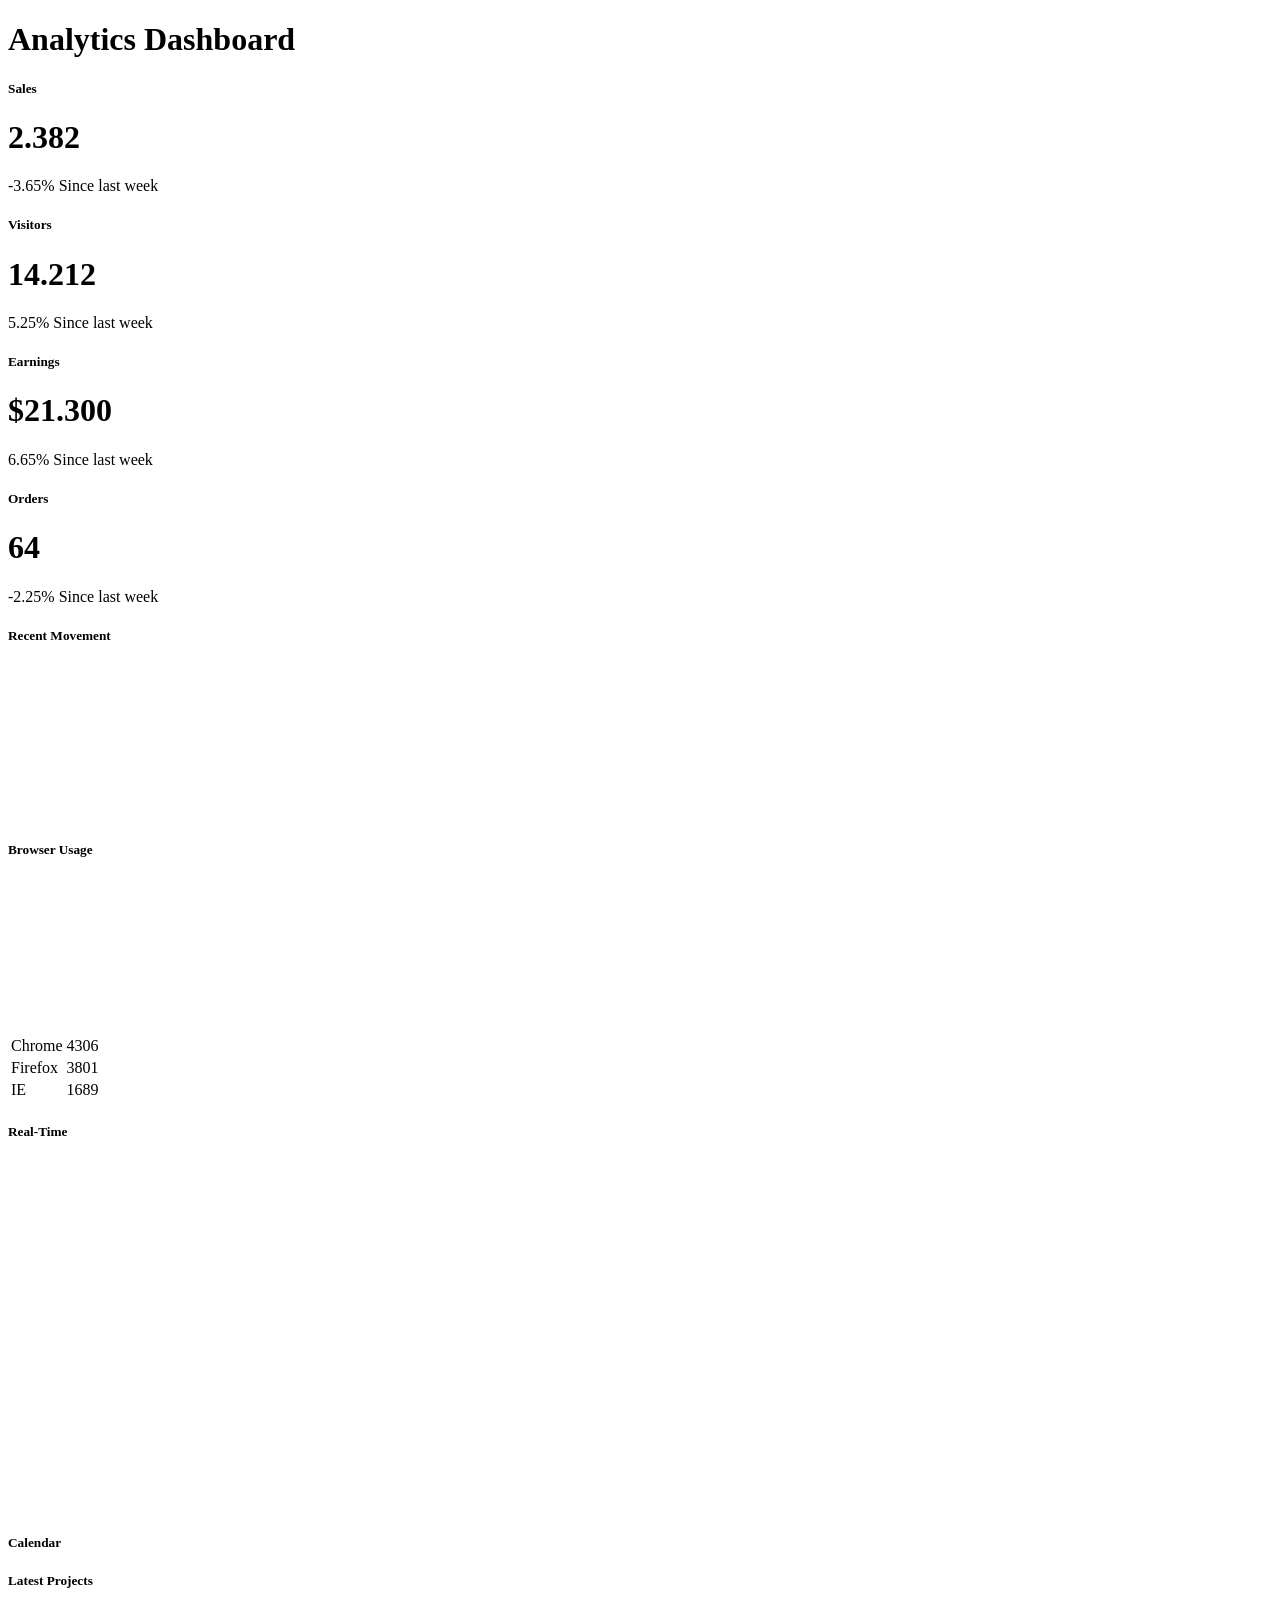
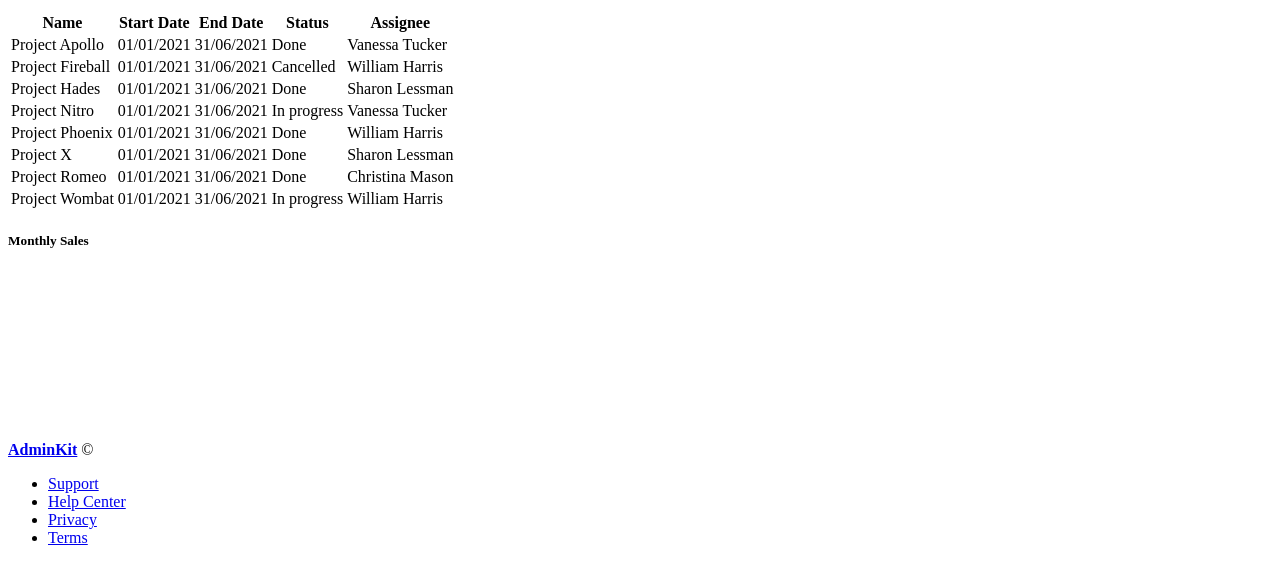
==== src/main/resources/templates/dashboard.html @ 51a3e51b "Initial commit" ====
<!DOCTYPE html>
<html lang="en" xmlns="http://www.w3.org/1999/xhtml" xmlns:th="http://www.thymeleaf.org"
      xmlns:sec="http://www.thymeleaf.org/extras/spring-security">
<head>
    <meta charset="utf-8">
    <meta http-equiv="X-UA-Compatible" content="IE=edge">
    <meta name="viewport" content="width=device-width, initial-scale=1, shrink-to-fit=no">
    <meta name="author" content="Tony">

    <link rel="preconnect" href="https://fonts.gstatic.com">
    <link rel="shortcut icon" href="/static/img/icons/icon-48x48.png"/>
    <link rel="shortcut icon" th:href="@{/img/icons/icon-48x48.png}">
    <link rel="canonical" href="https://demo-basic.adminkit.io/"/>

    <title>Dashboard</title>

    <link href="/static/css/app.css" rel="stylesheet">
    <link th:href="@{/css/app.css}" rel="stylesheet">
    <link href="https://fonts.googleapis.com/css2?family=Inter:wght@300;400;600&display=swap" rel="stylesheet">
</head>
<body>
<div class="wrapper">
    <nav id="sidebar" class="sidebar js-sidebar">
        <div th:insert="~{fragments/simplebar-content :: sidebar-content}"></div>
    </nav>
    <div class="main">
        <nav th:insert="~{fragments/nav-bar :: nav-bar}"></nav>

        <main class="content">
            <div class="container-fluid p-0">

                <h1 class="h3 mb-3"><strong>Analytics</strong> Dashboard</h1>

                <div class="row">
                    <div class="col-xl-6 col-xxl-5 d-flex">
                        <div class="w-100">
                            <div class="row">
                                <div class="col-sm-6">
                                    <div class="card">
                                        <div class="card-body">
                                            <div class="row">
                                                <div class="col mt-0">
                                                    <h5 class="card-title">Sales</h5>
                                                </div>

                                                <div class="col-auto">
                                                    <div class="stat text-primary">
                                                        <i class="align-middle" data-feather="truck"></i>
                                                    </div>
                                                </div>
                                            </div>
                                            <h1 class="mt-1 mb-3">2.382</h1>
                                            <div class="mb-0">
                                                <span class="text-danger"> <i class="mdi mdi-arrow-bottom-right"></i> -3.65% </span>
                                                <span class="text-muted">Since last week</span>
                                            </div>
                                        </div>
                                    </div>
                                    <div class="card">
                                        <div class="card-body">
                                            <div class="row">
                                                <div class="col mt-0">
                                                    <h5 class="card-title">Visitors</h5>
                                                </div>

                                                <div class="col-auto">
                                                    <div class="stat text-primary">
                                                        <i class="align-middle" data-feather="users"></i>
                                                    </div>
                                                </div>
                                            </div>
                                            <h1 class="mt-1 mb-3">14.212</h1>
                                            <div class="mb-0">
                                                <span class="text-success"> <i class="mdi mdi-arrow-bottom-right"></i> 5.25% </span>
                                                <span class="text-muted">Since last week</span>
                                            </div>
                                        </div>
                                    </div>
                                </div>
                                <div class="col-sm-6">
                                    <div class="card">
                                        <div class="card-body">
                                            <div class="row">
                                                <div class="col mt-0">
                                                    <h5 class="card-title">Earnings</h5>
                                                </div>

                                                <div class="col-auto">
                                                    <div class="stat text-primary">
                                                        <i class="align-middle" data-feather="dollar-sign"></i>
                                                    </div>
                                                </div>
                                            </div>
                                            <h1 class="mt-1 mb-3">$21.300</h1>
                                            <div class="mb-0">
                                                <span class="text-success"> <i class="mdi mdi-arrow-bottom-right"></i> 6.65% </span>
                                                <span class="text-muted">Since last week</span>
                                            </div>
                                        </div>
                                    </div>
                                    <div class="card">
                                        <div class="card-body">
                                            <div class="row">
                                                <div class="col mt-0">
                                                    <h5 class="card-title">Orders</h5>
                                                </div>

                                                <div class="col-auto">
                                                    <div class="stat text-primary">
                                                        <i class="align-middle" data-feather="shopping-cart"></i>
                                                    </div>
                                                </div>
                                            </div>
                                            <h1 class="mt-1 mb-3">64</h1>
                                            <div class="mb-0">
                                                <span class="text-danger"> <i class="mdi mdi-arrow-bottom-right"></i> -2.25% </span>
                                                <span class="text-muted">Since last week</span>
                                            </div>
                                        </div>
                                    </div>
                                </div>
                            </div>
                        </div>
                    </div>

                    <div class="col-xl-6 col-xxl-7">
                        <div class="card flex-fill w-100">
                            <div class="card-header">

                                <h5 class="card-title mb-0">Recent Movement</h5>
                            </div>
                            <div class="card-body py-3">
                                <div class="chart chart-sm">
                                    <canvas id="chartjs-dashboard-line"></canvas>
                                </div>
                            </div>
                        </div>
                    </div>
                </div>

                <div class="row">
                    <div class="col-12 col-md-6 col-xxl-3 d-flex order-2 order-xxl-3">
                        <div class="card flex-fill w-100">
                            <div class="card-header">

                                <h5 class="card-title mb-0">Browser Usage</h5>
                            </div>
                            <div class="card-body d-flex">
                                <div class="align-self-center w-100">
                                    <div class="py-3">
                                        <div class="chart chart-xs">
                                            <canvas id="chartjs-dashboard-pie"></canvas>
                                        </div>
                                    </div>

                                    <table class="table mb-0">
                                        <tbody>
                                        <tr>
                                            <td>Chrome</td>
                                            <td class="text-end">4306</td>
                                        </tr>
                                        <tr>
                                            <td>Firefox</td>
                                            <td class="text-end">3801</td>
                                        </tr>
                                        <tr>
                                            <td>IE</td>
                                            <td class="text-end">1689</td>
                                        </tr>
                                        </tbody>
                                    </table>
                                </div>
                            </div>
                        </div>
                    </div>
                    <div class="col-12 col-md-12 col-xxl-6 d-flex order-3 order-xxl-2">
                        <div class="card flex-fill w-100">
                            <div class="card-header">

                                <h5 class="card-title mb-0">Real-Time</h5>
                            </div>
                            <div class="card-body px-4">
                                <div id="world_map" style="height:350px;"></div>
                            </div>
                        </div>
                    </div>
                    <div class="col-12 col-md-6 col-xxl-3 d-flex order-1 order-xxl-1">
                        <div class="card flex-fill">
                            <div class="card-header">

                                <h5 class="card-title mb-0">Calendar</h5>
                            </div>
                            <div class="card-body d-flex">
                                <div class="align-self-center w-100">
                                    <div class="chart">
                                        <div id="datetimepicker-dashboard"></div>
                                    </div>
                                </div>
                            </div>
                        </div>
                    </div>
                </div>

                <div class="row">
                    <div class="col-12 col-lg-8 col-xxl-9 d-flex">
                        <div class="card flex-fill">
                            <div class="card-header">

                                <h5 class="card-title mb-0">Latest Projects</h5>
                            </div>
                            <table class="table table-hover my-0">
                                <thead>
                                <tr>
                                    <th>Name</th>
                                    <th class="d-none d-xl-table-cell">Start Date</th>
                                    <th class="d-none d-xl-table-cell">End Date</th>
                                    <th>Status</th>
                                    <th class="d-none d-md-table-cell">Assignee</th>
                                </tr>
                                </thead>
                                <tbody>
                                <tr>
                                    <td>Project Apollo</td>
                                    <td class="d-none d-xl-table-cell">01/01/2021</td>
                                    <td class="d-none d-xl-table-cell">31/06/2021</td>
                                    <td><span class="badge bg-success">Done</span></td>
                                    <td class="d-none d-md-table-cell">Vanessa Tucker</td>
                                </tr>
                                <tr>
                                    <td>Project Fireball</td>
                                    <td class="d-none d-xl-table-cell">01/01/2021</td>
                                    <td class="d-none d-xl-table-cell">31/06/2021</td>
                                    <td><span class="badge bg-danger">Cancelled</span></td>
                                    <td class="d-none d-md-table-cell">William Harris</td>
                                </tr>
                                <tr>
                                    <td>Project Hades</td>
                                    <td class="d-none d-xl-table-cell">01/01/2021</td>
                                    <td class="d-none d-xl-table-cell">31/06/2021</td>
                                    <td><span class="badge bg-success">Done</span></td>
                                    <td class="d-none d-md-table-cell">Sharon Lessman</td>
                                </tr>
                                <tr>
                                    <td>Project Nitro</td>
                                    <td class="d-none d-xl-table-cell">01/01/2021</td>
                                    <td class="d-none d-xl-table-cell">31/06/2021</td>
                                    <td><span class="badge bg-warning">In progress</span></td>
                                    <td class="d-none d-md-table-cell">Vanessa Tucker</td>
                                </tr>
                                <tr>
                                    <td>Project Phoenix</td>
                                    <td class="d-none d-xl-table-cell">01/01/2021</td>
                                    <td class="d-none d-xl-table-cell">31/06/2021</td>
                                    <td><span class="badge bg-success">Done</span></td>
                                    <td class="d-none d-md-table-cell">William Harris</td>
                                </tr>
                                <tr>
                                    <td>Project X</td>
                                    <td class="d-none d-xl-table-cell">01/01/2021</td>
                                    <td class="d-none d-xl-table-cell">31/06/2021</td>
                                    <td><span class="badge bg-success">Done</span></td>
                                    <td class="d-none d-md-table-cell">Sharon Lessman</td>
                                </tr>
                                <tr>
                                    <td>Project Romeo</td>
                                    <td class="d-none d-xl-table-cell">01/01/2021</td>
                                    <td class="d-none d-xl-table-cell">31/06/2021</td>
                                    <td><span class="badge bg-success">Done</span></td>
                                    <td class="d-none d-md-table-cell">Christina Mason</td>
                                </tr>
                                <tr>
                                    <td>Project Wombat</td>
                                    <td class="d-none d-xl-table-cell">01/01/2021</td>
                                    <td class="d-none d-xl-table-cell">31/06/2021</td>
                                    <td><span class="badge bg-warning">In progress</span></td>
                                    <td class="d-none d-md-table-cell">William Harris</td>
                                </tr>
                                </tbody>
                            </table>
                        </div>
                    </div>
                    <div class="col-12 col-lg-4 col-xxl-3 d-flex">
                        <div class="card flex-fill w-100">
                            <div class="card-header">

                                <h5 class="card-title mb-0">Monthly Sales</h5>
                            </div>
                            <div class="card-body d-flex w-100">
                                <div class="align-self-center chart chart-lg">
                                    <canvas id="chartjs-dashboard-bar"></canvas>
                                </div>
                            </div>
                        </div>
                    </div>
                </div>

            </div>
        </main>

        <footer class="footer">
            <div class="container-fluid">
                <div class="row text-muted">
                    <div class="col-6 text-start">
                        <p class="mb-0">
                            <a class="text-muted" href="https://adminkit.io/" target="_blank"><strong>AdminKit</strong></a>
                            &copy;
                        </p>
                    </div>
                    <div class="col-6 text-end">
                        <ul class="list-inline">
                            <li class="list-inline-item">
                                <a class="text-muted" href="https://adminkit.io/" target="_blank">Support</a>
                            </li>
                            <li class="list-inline-item">
                                <a class="text-muted" href="https://adminkit.io/" target="_blank">Help Center</a>
                            </li>
                            <li class="list-inline-item">
                                <a class="text-muted" href="https://adminkit.io/" target="_blank">Privacy</a>
                            </li>
                            <li class="list-inline-item">
                                <a class="text-muted" href="https://adminkit.io/" target="_blank">Terms</a>
                            </li>
                        </ul>
                    </div>
                </div>
            </div>
        </footer>
    </div>
</div>

<script src="/static/js/app.js"></script>
<script th:src="@{/js/app.js}"></script>

<script>
    document.addEventListener("DOMContentLoaded", function () {
        var ctx = document.getElementById("chartjs-dashboard-line").getContext("2d");
        var gradient = ctx.createLinearGradient(0, 0, 0, 225);
        gradient.addColorStop(0, "rgba(215, 227, 244, 1)");
        gradient.addColorStop(1, "rgba(215, 227, 244, 0)");
        // Line chart
        new Chart(document.getElementById("chartjs-dashboard-line"), {
            type: "line",
            data: {
                labels: ["Jan", "Feb", "Mar", "Apr", "May", "Jun", "Jul", "Aug", "Sep", "Oct", "Nov", "Dec"],
                datasets: [{
                    label: "Sales ($)",
                    fill: true,
                    backgroundColor: gradient,
                    borderColor: window.theme.primary,
                    data: [
                        2115,
                        1562,
                        1584,
                        1892,
                        1587,
                        1923,
                        2566,
                        2448,
                        2805,
                        3438,
                        2917,
                        3327
                    ]
                }]
            },
            options: {
                maintainAspectRatio: false,
                legend: {
                    display: false
                },
                tooltips: {
                    intersect: false
                },
                hover: {
                    intersect: true
                },
                plugins: {
                    filler: {
                        propagate: false
                    }
                },
                scales: {
                    xAxes: [{
                        reverse: true,
                        gridLines: {
                            color: "rgba(0,0,0,0.0)"
                        }
                    }],
                    yAxes: [{
                        ticks: {
                            stepSize: 1000
                        },
                        display: true,
                        borderDash: [3, 3],
                        gridLines: {
                            color: "rgba(0,0,0,0.0)"
                        }
                    }]
                }
            }
        });
    });
</script>
<script>
    document.addEventListener("DOMContentLoaded", function () {
        // Pie chart
        new Chart(document.getElementById("chartjs-dashboard-pie"), {
            type: "pie",
            data: {
                labels: ["Chrome", "Firefox", "IE"],
                datasets: [{
                    data: [4306, 3801, 1689],
                    backgroundColor: [
                        window.theme.primary,
                        window.theme.warning,
                        window.theme.danger
                    ],
                    borderWidth: 5
                }]
            },
            options: {
                responsive: !window.MSInputMethodContext,
                maintainAspectRatio: false,
                legend: {
                    display: false
                },
                cutoutPercentage: 75
            }
        });
    });
</script>
<script>
    document.addEventListener("DOMContentLoaded", function () {
        // Bar chart
        new Chart(document.getElementById("chartjs-dashboard-bar"), {
            type: "bar",
            data: {
                labels: ["Jan", "Feb", "Mar", "Apr", "May", "Jun", "Jul", "Aug", "Sep", "Oct", "Nov", "Dec"],
                datasets: [{
                    label: "This year",
                    backgroundColor: window.theme.primary,
                    borderColor: window.theme.primary,
                    hoverBackgroundColor: window.theme.primary,
                    hoverBorderColor: window.theme.primary,
                    data: [54, 67, 41, 55, 62, 45, 55, 73, 60, 76, 48, 79],
                    barPercentage: .75,
                    categoryPercentage: .5
                }]
            },
            options: {
                maintainAspectRatio: false,
                legend: {
                    display: false
                },
                scales: {
                    yAxes: [{
                        gridLines: {
                            display: false
                        },
                        stacked: false,
                        ticks: {
                            stepSize: 20
                        }
                    }],
                    xAxes: [{
                        stacked: false,
                        gridLines: {
                            color: "transparent"
                        }
                    }]
                }
            }
        });
    });
</script>
<script>
    document.addEventListener("DOMContentLoaded", function () {
        var markers = [{
            coords: [31.230391, 121.473701],
            name: "Shanghai"
        },
            {
                coords: [28.704060, 77.102493],
                name: "Delhi"
            },
            {
                coords: [6.524379, 3.379206],
                name: "Lagos"
            },
            {
                coords: [35.689487, 139.691711],
                name: "Tokyo"
            },
            {
                coords: [23.129110, 113.264381],
                name: "Guangzhou"
            },
            {
                coords: [40.7127837, -74.0059413],
                name: "New York"
            },
            {
                coords: [34.052235, -118.243683],
                name: "Los Angeles"
            },
            {
                coords: [41.878113, -87.629799],
                name: "Chicago"
            },
            {
                coords: [51.507351, -0.127758],
                name: "London"
            },
            {
                coords: [40.416775, -3.703790],
                name: "Madrid "
            }
        ];
        var map = new jsVectorMap({
            map: "world",
            selector: "#world_map",
            zoomButtons: true,
            markers: markers,
            markerStyle: {
                initial: {
                    r: 9,
                    strokeWidth: 7,
                    stokeOpacity: .4,
                    fill: window.theme.primary
                },
                hover: {
                    fill: window.theme.primary,
                    stroke: window.theme.primary
                }
            },
            zoomOnScroll: false
        });
        window.addEventListener("resize", () => {
            map.updateSize();
        });
    });
</script>
<script>
    document.addEventListener("DOMContentLoaded", function () {
        var date = new Date(Date.now() - 5 * 24 * 60 * 60 * 1000);
        var defaultDate = date.getUTCFullYear() + "-" + (date.getUTCMonth() + 1) + "-" + date.getUTCDate();
        document.getElementById("datetimepicker-dashboard").flatpickr({
            inline: true,
            prevArrow: "<span title=\"Previous month\">&laquo;</span>",
            nextArrow: "<span title=\"Next month\">&raquo;</span>",
            defaultDate: defaultDate
        });
    });
</script>

</body>
</html>
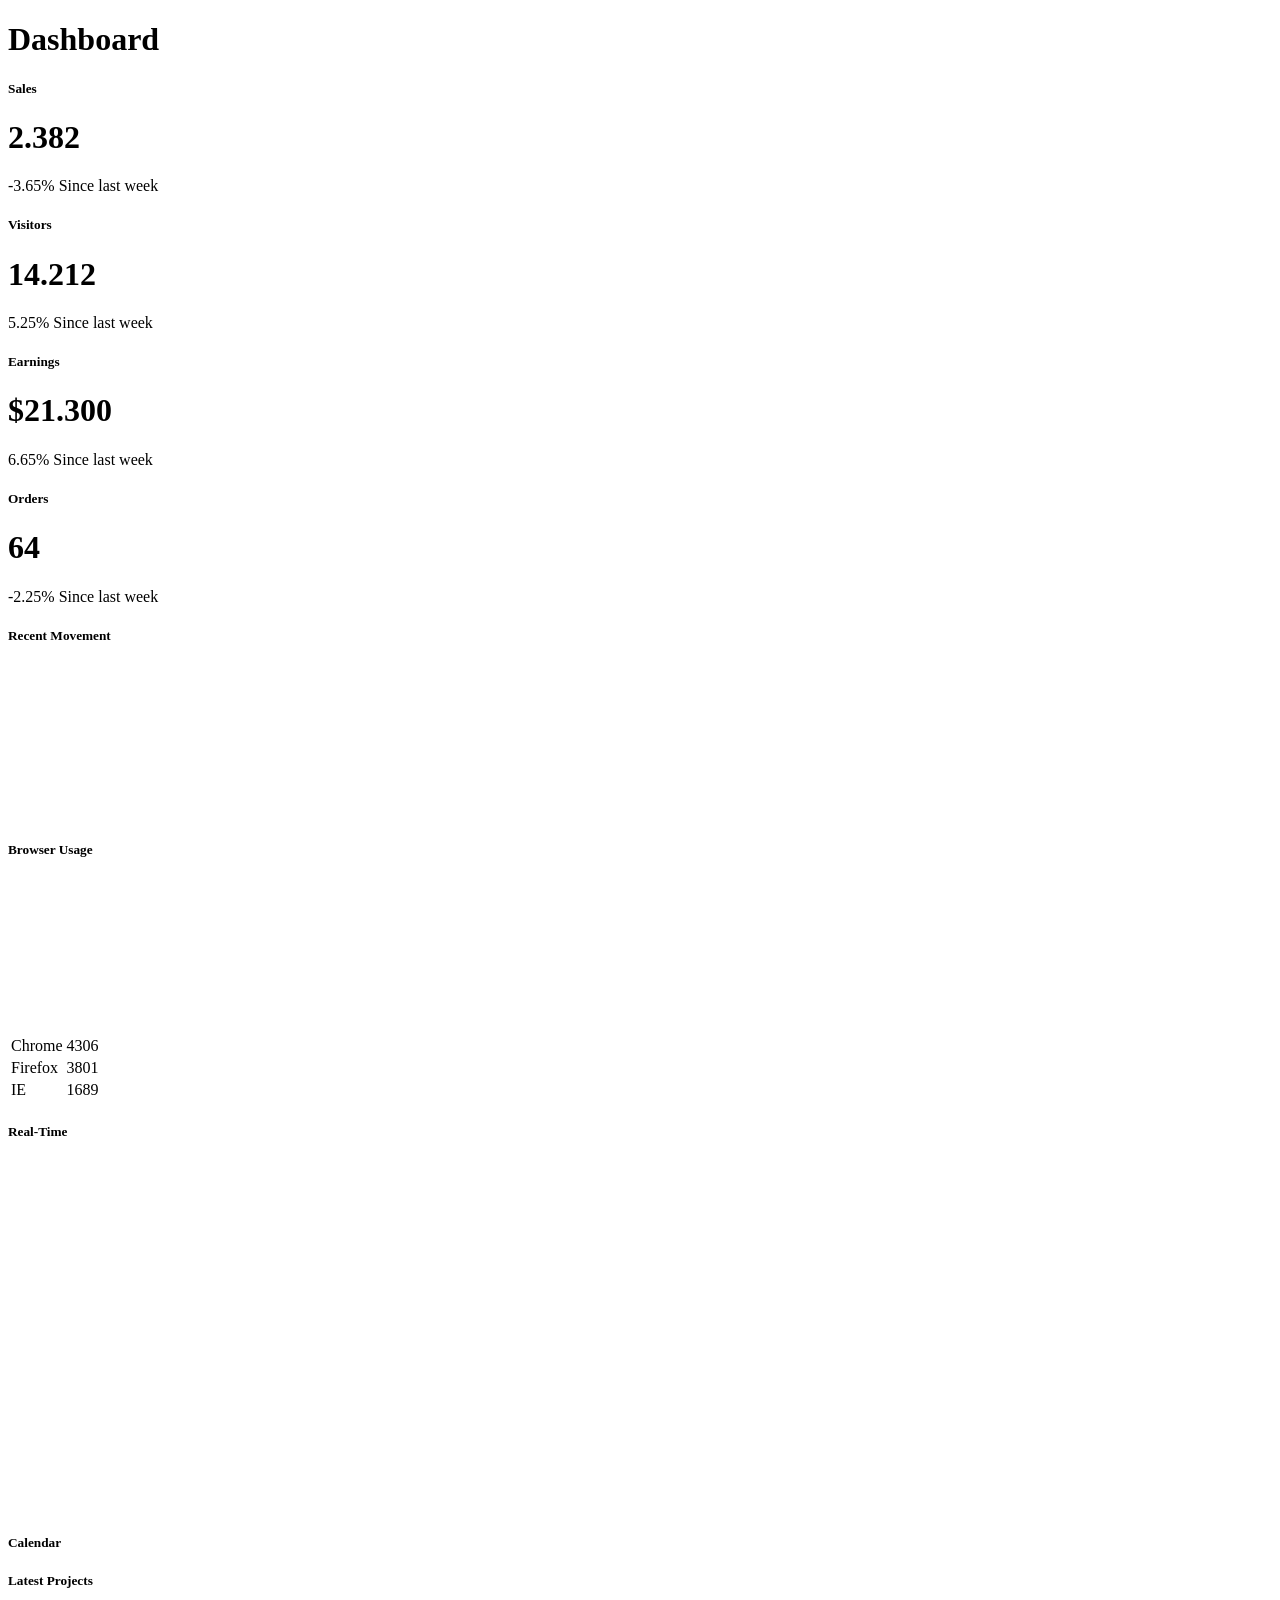
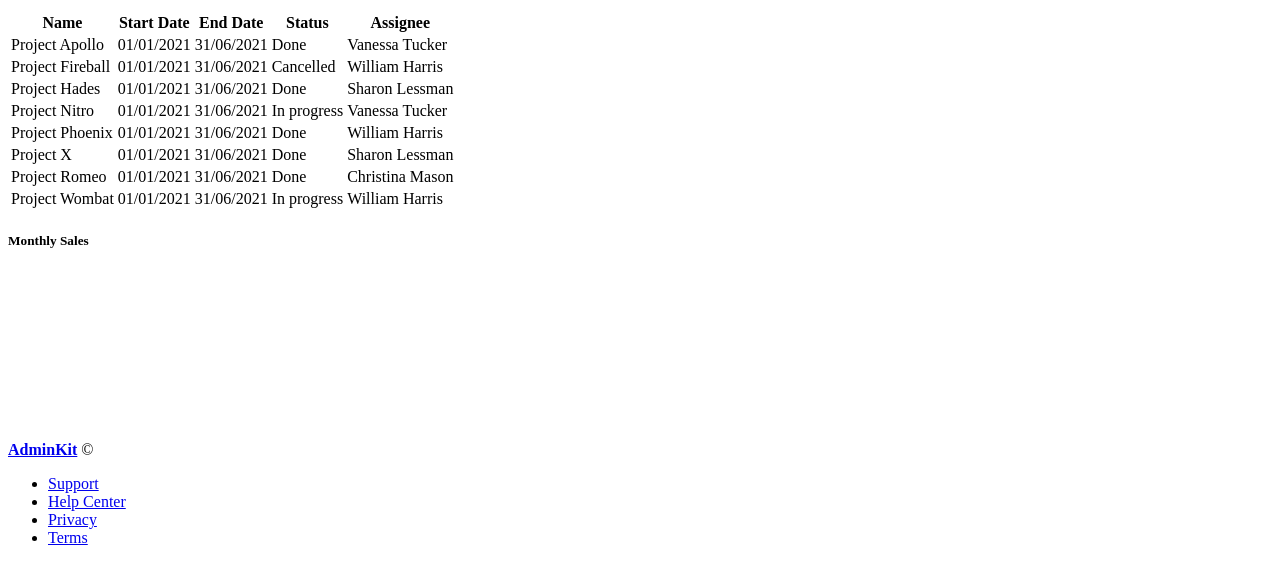
==== commit f0083a42: "proto 1.0" ====
--- a/src/main/resources/templates/dashboard.html
+++ b/src/main/resources/templates/dashboard.html
@@ -8,9 +8,9 @@
     <meta name="author" content="Tony">
 
     <link rel="preconnect" href="https://fonts.gstatic.com">
-    <link rel="shortcut icon" href="/static/img/icons/icon-48x48.png"/>
+    <link rel="shortcut icon" href="/static/img/icons/icon-48x48.png">
     <link rel="shortcut icon" th:href="@{/img/icons/icon-48x48.png}">
-    <link rel="canonical" href="https://demo-basic.adminkit.io/"/>
+    <link rel="canonical" href="https://demo-basic.adminkit.io/">
 
     <title>Dashboard</title>
 
@@ -25,12 +25,9 @@
     </nav>
     <div class="main">
         <nav th:insert="~{fragments/nav-bar :: nav-bar}"></nav>
-
         <main class="content">
             <div class="container-fluid p-0">
-
-                <h1 class="h3 mb-3"><strong>Analytics</strong> Dashboard</h1>
-
+                <h1 class="h3 mb-3"><strong>Dashboard</strong></h1>
                 <div class="row">
                     <div class="col-xl-6 col-xxl-5 d-flex">
                         <div class="w-100">
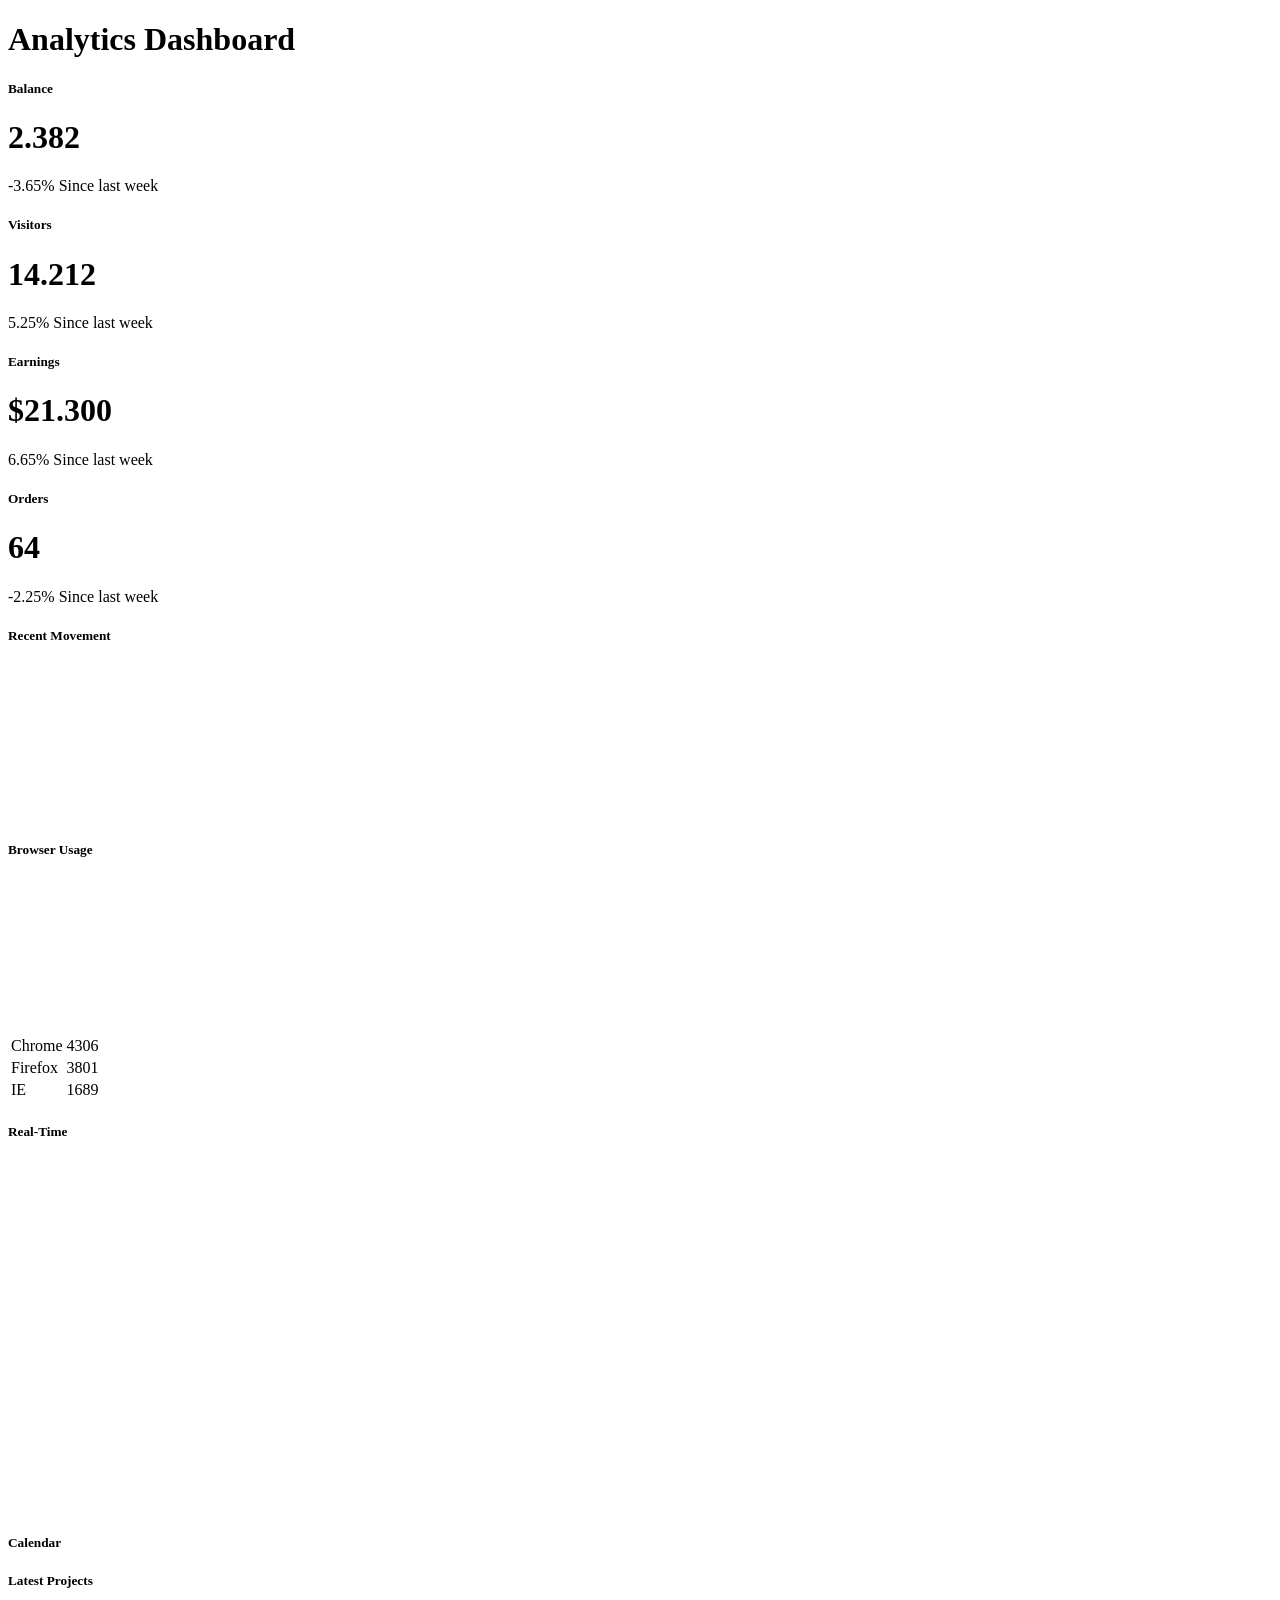
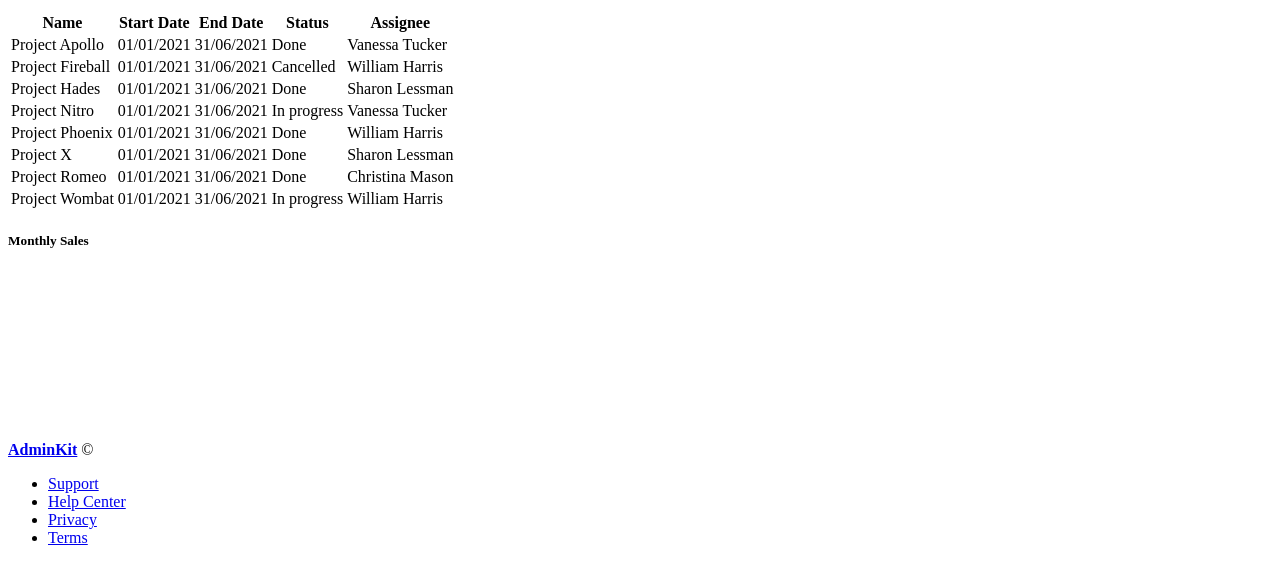
==== commit e1a2969a: "proto 1.1" ====
--- a/src/main/resources/templates/dashboard.html
+++ b/src/main/resources/templates/dashboard.html
@@ -27,7 +27,9 @@
         <nav th:insert="~{fragments/nav-bar :: nav-bar}"></nav>
         <main class="content">
             <div class="container-fluid p-0">
-                <h1 class="h3 mb-3"><strong>Dashboard</strong></h1>
+
+                <h1 class="h3 mb-3"><strong>Analytics</strong> Dashboard</h1>
+
                 <div class="row">
                     <div class="col-xl-6 col-xxl-5 d-flex">
                         <div class="w-100">
@@ -37,7 +39,7 @@
                                         <div class="card-body">
                                             <div class="row">
                                                 <div class="col mt-0">
-                                                    <h5 class="card-title">Sales</h5>
+                                                    <h5 class="card-title">Balance</h5>
                                                 </div>
 
                                                 <div class="col-auto">
@@ -293,6 +295,7 @@
 
             </div>
         </main>
+
 
         <footer class="footer">
             <div class="container-fluid">
